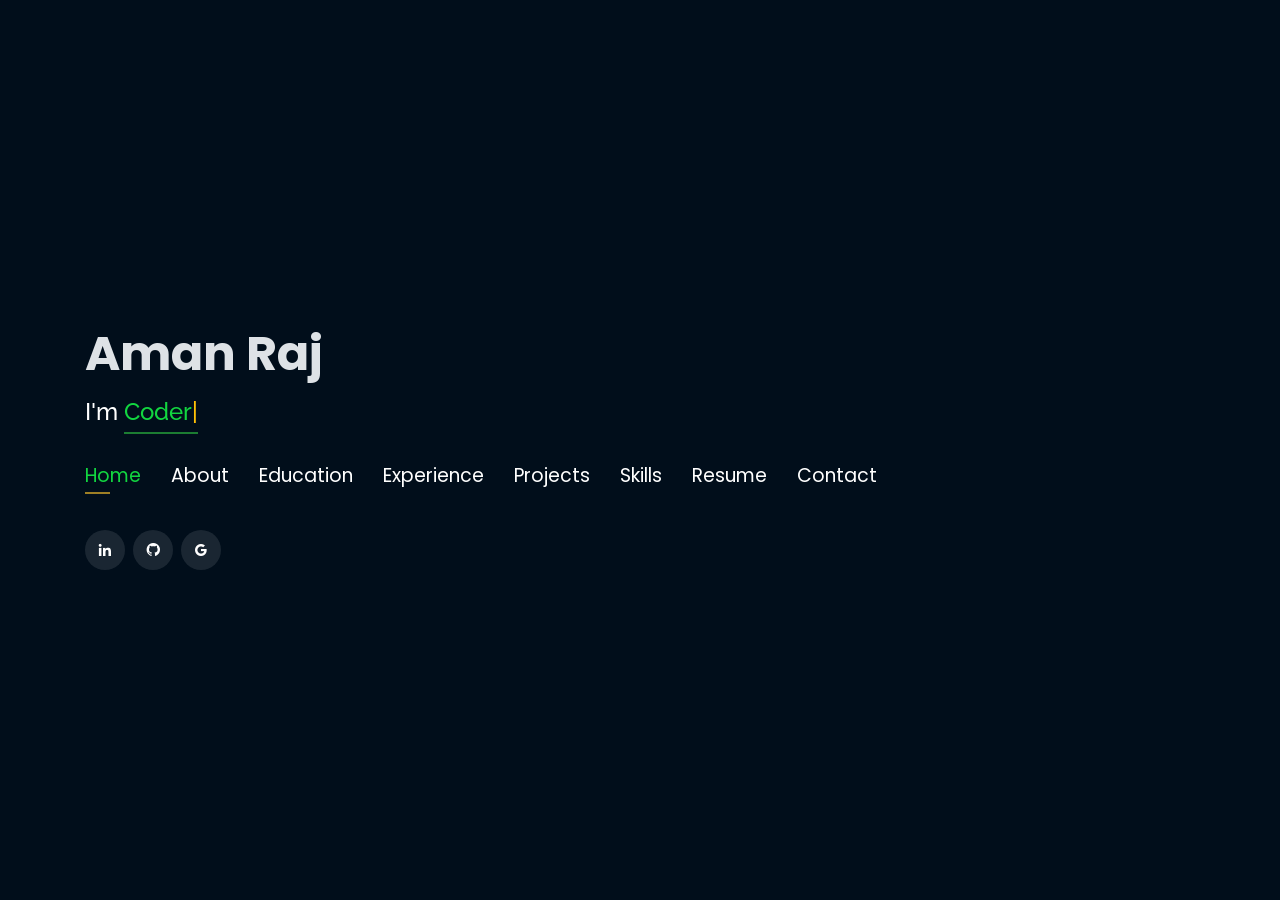
==== index.html @ cc7e412e "add files" ====
<!DOCTYPE html>
<html lang="en">

<head>
  <!-- Google Tag Manager -->
  <script>(function(w,d,s,l,i){w[l]=w[l]||[];w[l].push({'gtm.start':
  new Date().getTime(),event:'gtm.js'});var f=d.getElementsByTagName(s)[0],
  j=d.createElement(s),dl=l!='dataLayer'?'&l='+l:'';j.async=true;j.src=
  'https://www.googletagmanager.com/gtm.js?id='+i+dl;f.parentNode.insertBefore(j,f);
  })(window,document,'script','dataLayer','GTM-5BB8W2X');</script>
  <!-- End Google Tag Manager -->
  <link rel="icon" type="image/png" href="/favicon.png"/>
  <meta charset="utf-8">
  <meta content="width=device-width, initial-scale=1.0" name="viewport">

  <title>Personal Portfolio</title>
  <meta content="" name="descriptison">
  <meta content="" name="keywords">

  <!-- Google Fonts -->
  <link href="https://fonts.googleapis.com/css?family=Open+Sans:300,300i,400,400i,600,600i,700,700i|Raleway:300,300i,400,400i,500,500i,600,600i,700,700i|Poppins:300,300i,400,400i,500,500i,600,600i,700,700i" rel="stylesheet">

  <!-- Vendor CSS Files -->
  <link href="assets/vendor/bootstrap/css/bootstrap.min.css" rel="stylesheet">
  <link href="assets/vendor/icofont/icofont.min.css" rel="stylesheet">
  <link href="assets/vendor/remixicon/remixicon.css" rel="stylesheet">
  <link href="assets/vendor/owl.carousel/assets/owl.carousel.min.css" rel="stylesheet">
  <link href="assets/vendor/boxicons/css/boxicons.min.css" rel="stylesheet">
  <link href="assets/vendor/venobox/venobox.css" rel="stylesheet">

  <!-- Template Main CSS File -->
  <link href="assets/css/style.css" rel="stylesheet">


  <!-- Global site tag (gtag.js) - Google Analytics -->
  <script async src="https://www.googletagmanager.com/gtag/js?id=UA-169007209-3"></script>
  <script>
    window.dataLayer = window.dataLayer || [];
    function gtag(){dataLayer.push(arguments);}
    gtag('js', new Date());

    gtag('config', 'UA-169007209-3');
  </script>



  <!-- =======================================================
  * Template Name: Personal - v2.1.0
  * Template URL: https://bootstrapmade.com/personal-free-resume-bootstrap-template/
  * Author: BootstrapMade.com
  * License: https://bootstrapmade.com/license/
  ======================================================== -->
</head>

<body>
  
  <!-- Google Tag Manager (noscript) -->
  <noscript><iframe src="https://www.googletagmanager.com/ns.html?id=GTM-5BB8W2X"
  height="0" width="0" style="display:none;visibility:hidden"></iframe></noscript>
  <!-- End Google Tag Manager (noscript) -->
  <!-- ======= Header ======= -->
  <header id="header" class="header-tops">

    <div class="container">

      <h1><a href="index.html">Aman Raj</a></h1>
      <h2 style="color:#fff">I'm <span class="typing" style="color:#12D640"></span></h2>
      <nav class="nav-menu d-none d-lg-block">
        <ul>
          <li class="active"><a href="#header"> <span>Home</span></a></li>
          <li><a href="#about"><span>About</span></a></li>
          <li><a href="#education"> <span>Education</span></a></li>
          <li><a href="#experience"> <span>Experience</span></a></li>
<!--          <li><a href="#projects"> <span>Projects</span></a></li>-->
          <li><a href="#portfolio"> <span>Projects</span></a></li>
          <li><a href="#skills"> <span>Skills</span></a></li>
          <li><a href="https://drive.google.com/file/d/1rCUvZaXjs5bIkrkBVjjn62dwMAgviF5z/view?usp=sharing" target="_blank"> <span>Resume</span></a></li>
          <!-- <li><a href="#links"> <span>Resume & Links</span></a></li> -->
          <li><a href="#contacts"> <span>Contact</span></a></li>

        </ul>
      </nav><!-- .nav-menu -->

      <div class="social-links">
          <a href="https://www.linkedin.com/in/aman-raj-261046276/" target="_blank" class="linkedin"><i class="bx bxl-linkedin"></i></a>
          <a href="https://github.com/rajaman21" target="_blank" class="github"><i class="bx bxl-github"></i></a>
          <a href="mailto:amanraj4718@gmail.com" target="_blank" class="google"><i class="bx bxl-google"></i></a>

      </div>

    </div>
  </header><!-- End Header -->

  <!-- ======= About Section ======= -->
  <section id="about" class="about">

    <!-- ======= About Me ======= -->
    <div class="about-me container">

      <div class="section-title">
        <h2>About</h2>
      </div>

      <div class="row">
        <div class="col-lg-4" data-aos="fade-right">
          <img src="assets/img/pic.jpg" class="img-fluid" alt="">
        </div>
        <div class="col-lg-8 pt-4 pt-lg-0 content" data-aos="fade-left">
          <p>Focused and enthusiastic developer with a keen interest in software development and artificial intelligence. By comprehensive exposure
            to the underlying concepts and applying them vividly to various projects, my love for these domains came into being.
            I am a passionate individual who thrives to build and apply algorithms to solve real-world industry problems.
          </p>
          <div class="row">
            <div class="col-lg-6">
              <ul>
                <li><i class="icofont-rounded-right"></i> <strong>Birthday:</strong> 21 March 2003</li>
                <li><i class="icofont-rounded-right"></i> <strong>Phone:</strong> +91 7209632003</li>
              </ul>
            </div>
            <div class="col-lg-6">
              <ul>
                <li><i class="icofont-rounded-right"></i> <strong>City:</strong> Patna, Bihar</li>
                <li><i class="icofont-rounded-right"></i> <strong>Email:</strong> amanraj4718@gmail.com</li>
              </ul>
            </div>
          </div>
        </div>
      </div>

    </div><!-- End About Me -->

    <!-- ======= Interests ======= -->
    <div class="interests container">

      <div class="section-title">
        <h2>Interests</h2>
      </div>

      <div class="row">
        <div class="col-lg-3 col-md-4">
          <div class="icon-box">
            <i class="ri-global-line" style="color: #ffbb2c;"></i>
            <h3>Software Development</h3>
          </div>
        </div>
        <div class="col-lg-3 col-md-4 mt-4 mt-md-0">
          <div class="icon-box">
            <i class="ri-database-2-line" style="color: #5578ff;"></i>
            <h3>Machine Learning</h3>
          </div>
        </div>
        <div class="col-lg-3 col-md-4 mt-4 mt-md-0">
          <div class="icon-box">
            <i class="ri-camera-3-line" style="color: #e80368;"></i>
            <h3>Computer Vision</h3>
          </div>
        </div>
        <div class="col-lg-3 col-md-4 mt-4 mt-lg-0">
          <div class="icon-box">
            <i class="ri-english-input" style="color: #1c7d32;"></i>
            <h3>Natural Language Processing</h3>
          </div>
        </div>
        <div class="col-lg-3 col-md-4 mt-4">
          <div class="icon-box">
            <i class="ri-code-s-slash-fill" style="color: #28a745;"></i>
            <h3>Software Engineering</h3>
          </div>
        </div>
        <div class="col-lg-3 col-md-4 mt-4">
          <div class="icon-box">
            <i class="ri-bar-chart-box-line" style="color: #f1081f;"></i>
            <h3>Visualization</h3>
          </div>
        </div>
        <div class="col-lg-3 col-md-4 mt-4">
          <div class="icon-box">
            <i class="ri-file-list-3-line" style="color: #47aeff;"></i>
            <h3>Algorithms</h3>
          </div>
        </div>
        <div class="col-lg-3 col-md-4 mt-4">
          <div class="icon-box">
            <i class="ri-image-line" style="color: #ffc107;"></i>
            <h3>Image Processing</h3>
          </div>
        </div>
      </div>

    </div><!-- End Interests -->
  </section><!-- End About Section -->



  <!-- ======= Education Section ======= -->
  <section id="education" class="services">
    <div class="container">
      <div class="section-title">
        <h2>Education</h2>
      </div>
      <div class="row">
        <div class="col-lg-12" data-aos="fade-up" style="display: inline-block;">


            <div class="col-md-4 mt-4 mt-md-0 icon-box" data-aos="fade-up" data-aos-delay="100" style="padding:0px 0px;padding-bottom: 5px;display: inline-block;">
              <img src="assets/img/education/DSU.jpeg" class="img-fluid" alt="">
              <!-- <h4 style="text-align:left;"><a href="https://www.dsu.edu/" target="_blank" style="color:#12d640">Arizona State University</a><br> </h4> -->
              <p style="text-align:left;color:#fff;padding: 5px 10px;"><em>B-Tech in Computer Science & Technology</em></p>
              <h5 style="text-align:left;padding: 0px 10px;">November 2021 - Present</h5>
              <h6 style="text-align:left;color:#fff;padding: 0px 10px;">Relevant Coursework</h6>
              <ul style="text-align:left;color:#fff;">
                <li>Database Management Systems</li>
                <li>Machine Learning</li>
                <li>Cloud Computing</li>
                <li>Computer Networks</li>
                <li>Data Structures & Algorithms</li>
              </ul>
            </div>
          </div>
        </div>
      </div>


    <div class="portfolio">
    <div class="container">
      <div class="section-title">
        <h2>Online Certification</h2>
      </div>

      <div class="row portfolio-container" style="position: relative; height: 437.75px;">

         <div class="col-lg-4 col-md-6 portfolio-item filter-app" style="position: absolute; left: 0px; top: 0px;">
          <div class="portfolio-wrap">
            <img src="assets/img/certification/ibm.jpg" class="img-fluid" alt="">
            <div class="portfolio-info">
              <h4>Data Analysis with Python</h4>
              <div class="portfolio-links">
                <a href="https://drive.google.com/file/d/1qhTGx3NTEVGeDggSspcjqLurjHKlNGKD/view?usp=sharing" target="_blank" title="Certificate"><i class="bx bx-link"></i></a>
              </div>
            </div>
           </div>
          </div>

        <div class="col-lg-4 col-md-6 portfolio-item filter-app" style="position: absolute; left: 370px; top: 0px;">
          <div class="portfolio-wrap">
            <img src="assets/img/certification/ibm.jpg" class="img-fluid" alt="">
            <div class="portfolio-info">
              <h4>SQL and Relational Databases</h4>
              <div class="portfolio-links">
                <a href="https://drive.google.com/file/d/1ewJLx1FIgBzzCbP6WjT9K5YhvsHItFv3/view?usp=sharing" target="_blank" title="Certificate"><i class="bx bx-link"></i></a>
              </div>
            </div>
          </div>
        </div>

        <div class="col-lg-4 col-md-6 portfolio-item filter-app" style="position: absolute; left: 740px; top: 0px;">
          <div class="portfolio-wrap">
            <img src="assets/img/certification/ibm.jpg" class="img-fluid" alt="">
            <div class="portfolio-info">
              <h4>Data Science</h4>
              <div class="portfolio-links">
                <a href="https://drive.google.com/file/d/1abr73ZVNNr8L0_m332zTNsrvBi9qImm8/view?usp=sharing" target="_blank" title="Certificate"><i class="bx bx-link"></i></a>
              </div>
            </div>
          </div>
        </div>

        <div class="col-lg-4 col-md-6 portfolio-item filter-project" style="position: absolute; left: 0px; top: 218.875px;">
          <div class="portfolio-wrap">
            <img src="assets/img/certification/ibm.jpg" class="img-fluid" alt="">
            <div class="portfolio-info">
              <h4>Machine Learning with Python</h4>
              <div class="portfolio-links">
                <a href="https://drive.google.com/file/d/1FSwPt19EzY_tpvqkE6igtLf3gccKcssC/view?usp=sharing" target="_blank" title="Certificate"><i class="bx bx-link"></i></a>
              </div>
            </div>
          </div>
        </div>

        <div class="col-lg-4 col-md-6 portfolio-item filter-project" style="position: absolute; left: 370px; top: 218.875px;">
          <div class="portfolio-wrap">
            <img src="assets/img/certification/ibm.jpg" class="img-fluid" alt="">
            <div class="portfolio-info">
              <h4>Machine Learning with Python</h4>
              <div class="portfolio-links">
                <a href="https://drive.google.com/file/d/1p7P_ab0WybbOplTFZCdq9q0QwTHLQOhR/view?usp=sharing" target="_blank" title="Certificate"><i class="bx bx-link"></i></a>
              </div>
            </div>
          </div>
        </div>


        <div class="col-lg-4 col-md-6 portfolio-item filter-project" style="position: absolute; left: 740px; top: 218.875px;">
          <div class="portfolio-wrap">
            <img src="assets/img/certification/nptel.png" class="img-fluid" alt="">
            <div class="portfolio-info">
              <h4>Cloud Computing</h4>
              <div class="portfolio-links">
                <a href="https://drive.google.com/file/d/15jn6gqYDzASClsEcPkW8KqH2ZEITKSFO/view?usp=sharing" target="_blank" title="Certificate"><i class="bx bx-link"></i></a>
              </div>
            </div>
          </div>
        </div>

      </div>
    </div>
    </div>

  </section>
  <!-- End Education Section -->



  <!-- Start Experience Section -->

  <section id="experience" class="services">
    <div class="container">
      <div class="section-title">
        <h2>Experience</h2>
      </div>
      <div class="row">
          <div class="col-lg-12" data-aos="fade-up">
              <div class="col-md-12 mt-4 mt-md-0 icon-box" data-aos="fade-up" data-aos-delay="100">
                <h4 style="text-align:left;"><a href="https://www.codsoft.in/" style="color:#12d640">CodSoft</a><br> </h4>
                <h5 style="text-align:left;">November 2023 - December 2023</h5>
                <p style="text-align:left;color:#fff"><em>Python Programming Intern </em></p>
                <ul style="text-align:left;">
                  <li>Developed a Python-based To-Do List application with features for task creation, updating, and tracking, 
providing an efficient command-line interface for task management. </li>
                  <li>Developed a Python-based calculator to perform basic arithmetic operations, allowing users to input numbers 
and select operations with real-time result display. </li>
                  <li>Created a Python-based password generator to produce strong, random passwords, enabling users to specify 
length and complexity for enhanced security. </li>
                  <li>Built an interactive Python-based Rock-Paper-Scissors game with features like random computer selection, 
winner determination, score tracking, and a user-friendly interface.  </li>
                </ul>
              </div>
              <div class="col-md-12 mt-4 mt-md-0 icon-box" data-aos="fade-up" data-aos-delay="100">
                <h4 style="text-align:left;"><a href="https://aibricks.in/" style="color:#12d640">AiBricks Pvt. Ltd.</a><br> </h4>
                <h5 style="text-align:left;">February 2025 - March 2025</h5>
                <p style="text-align:left;color:#fff"><em>Machine Learning with Python Intern</em></p>
                <ul style="text-align:left;">
                  <li>Worked on the project "Analysis of Electricity Consumption", involving data preprocessing, statistical 
analysis, and predictive modeling. </li>
                  <li>Applied ML algorithms to derive insights from electricity consumption datasets.</li>
                  <li>Recognized for strong discipline and performance during the internship. </li>
                </ul>
              </div>
          </div>
        </div>
    </div>
  </section>

  <!-- End Experience Section -->



  <!-- Start Project Section -->
  <section id="portfolio" class="portfolio">
    <div class="container">

      <div class="section-title">
        <h2>Projects</h2>
      </div>

      <div class="row">
        <div class="col-lg-12 d-flex justify-content-center">
          <ul id="portfolio-flters">
            <li data-filter="*" class="filter-active">All</li>
            <li data-filter=".filter-app">Web-App</li>
            <li data-filter=".filter-project">Project</li>
          </ul>
        </div>
      </div>

      <div class="row portfolio-container">

        <div class="col-lg-4 col-md-6 portfolio-item filter-app">
          <center><h4>EduConnect</h4></center>
          <div class="portfolio-wrap">
            <img src="assets/img/project/educonnect.png" class="img-fluid" alt="">
            <div class="portfolio-info">
              
              <div class="portfolio-links">
                <a href="projects/educonnect.html" data-gall="portfolioDetailsGallery" data-vbtype="iframe" class="venobox" title="Project Details"><i class="bx bx-info-circle"></i></a>
              </div>
            </div>
          </div>
        </div>

        <div class="col-lg-4 col-md-6 portfolio-item filter-app">
          <center><h4>College Admission Prediction</h4></center>
          <div class="portfolio-wrap">
            <img src="assets/img/project/admission_prediction.png" class="img-fluid" alt="">
            <div class="portfolio-info">
              
              <div class="portfolio-links">
                <a href="projects/admission_prediction.html" data-gall="portfolioDetailsGallery" data-vbtype="iframe" class="venobox" title="Project Details"><i class="bx bx-info-circle"></i></a>
              </div>
            </div>
          </div>
        </div>

        <div class="col-lg-4 col-md-6 portfolio-item filter-app">
          <center><h4>Blood bank</h4></center>
          <div class="portfolio-wrap">
            <img src="assets/img/project/blood.png" class="img-fluid" alt="">
            <div class="portfolio-info">
              
              <div class="portfolio-links">
                <a href="projects/Blood_bank.html" data-gall="portfolioDetailsGallery" data-vbtype="iframe" class="venobox" title="Project Details"><i class="bx bx-info-circle"></i></a>
              </div>
            </div>
          </div>
        </div>

        <div class="col-lg-4 col-md-6 portfolio-item filter-project">
          <!-- <br> -->
          <center><h4>Flood Detection</h4></center>
          <div class="portfolio-wrap">
            <img src="assets/img/project/flood_detection.png" class="img-fluid" alt="">
            <div class="portfolio-info">
              <h4>Resume Section Classifier</h4>
              <div class="portfolio-links">
                <a href="projects/flood_detection.html" data-gall="portfolioDetailsGallery" data-vbtype="iframe" class="venobox" title="Project Details"><i class="bx bx-info-circle"></i></a>
              </div>
            </div>
          </div>
        </div>

        <div class="col-lg-4 col-md-6 portfolio-item filter-project">
          <center><h4>Electricity Consumption</h4></center>
          <div class="portfolio-wrap">
            <img src="assets/img/project/electricity.png" class="img-fluid" alt="">
            <div class="portfolio-info">
              <div class="portfolio-links">
                <a href="projects/electricity.html" data-gall="portfolioDetailsGallery" data-vbtype="iframe" class="venobox" title="Project Details"><i class="bx bx-info-circle"></i></a>
              </div>
            </div>
          </div>
        </div>

         <!-- <div class="col-lg-4 col-md-6 portfolio-item filter-app">
          <br>
          <center><h4>Tech Blog</h4></center>
          <div class="portfolio-wrap">
            <img src="assets/img/project/blog.jpg" class="img-fluid" alt="">
            <div class="portfolio-info">
              <div class="portfolio-links">
                <a href="projects/blog.html" data-gall="portfolioDetailsGallery" data-vbtype="iframe" class="venobox" title="Project Details"><i class="bx bx-info-circle"></i></a>
              </div>
            </div>
          </div>
        </div> -->

        <!-- <div class="col-lg-4 col-md-6 portfolio-item filter-app">
          <center><h4>ML-DL Web-App</h4></center>
          <div class="portfolio-wrap">
            <img src="assets/img/project/ml.jpg" class="img-fluid" alt="">
            <div class="portfolio-info">
              <div class="portfolio-links">
                <a href="projects/ml.html" data-gall="portfolioDetailsGallery" data-vbtype="iframe" class="venobox" title="Project Details"><i class="bx bx-info-circle"></i></a>
              </div>
            </div>
          </div>
        </div> -->        

        <!-- <div class="col-lg-4 col-md-6 portfolio-item filter-project">
          <center><h4>Image Generator</h4></center>
          <div class="portfolio-wrap">
            <img src="assets/img/project/gan.jpg" class="img-fluid" alt="">
            <div class="portfolio-info">
              <div class="portfolio-links">
                <a href="projects/gan.html" data-gall="portfolioDetailsGallery" data-vbtype="iframe" class="venobox" title="Project Details"><i class="bx bx-info-circle"></i></a>
              </div>
            </div>
          </div>
        </div> -->

      </div>
    </div>
  </section>

  <!-- End Project Section -->



  <!-- Start Skills Section -->

  <section id="skills" class="services">
    <div class="container">
      <div class="section-title">
        <h2>Skills</h2>
      </div>
      <div class="row">
        <div class="col-lg-12" data-aos="fade-up">
          <div class="col-md-12 mt-4 mt-md-0 icon-box" data-aos="fade-up" data-aos-delay="100" style="background:#fff">
            <h4 style="text-align:left;color:#09203a">Languages and Databases</h4>
                <p style="text-align:left;">
                  <img src="https://www.vectorlogo.zone/logos/python/python-horizontal.svg" alt="vectorlogo.zone" height="50" width="150">
                  <img src="https://www.vectorlogo.zone/logos/java/java-horizontal.svg" alt="vectorlogo.zone" height="50" width="120">
                  <img src="https://www.vectorlogo.zone/logos/w3_html5/w3_html5-ar21.svg" alt="vectorlogo.zone">
                  <img src="https://upload.wikimedia.org/wikipedia/commons/d/d5/CSS3_logo_and_wordmark.svg" alt="upload.wikimedia.org" height="60" width="90">
                  <img src="https://www.vectorlogo.zone/logos/mysql/mysql-horizontal.svg" alt="vectorlogo.zone" height="70" width="130">
                  

                </p>
            </div>
            <div class="col-md-12 mt-4 mt-md-0 icon-box" data-aos="lefade-up" data-aos-delay="100" style="background:#fff">
              <h4 style="text-align:left;color:#09203a">Frameworks</h4>
                <p style="text-align:left;">
                  <img src="https://www.vectorlogo.zone/logos/djangoproject/djangoproject-ar21.svg" alt="vectorlogo.zone">
                  <img src="https://www.vectorlogo.zone/logos/nodejs/nodejs-horizontal.svg" alt="vectorlogo.zone">
                  <img src="https://www.vectorlogo.zone/logos/getbootstrap/getbootstrap-ar21.svg" alt="vectorlogo.zone">
                  <img src="https://www.vectorlogo.zone/logos/tensorflow/tensorflow-ar21.svg" alt="vectorlogo.zone">
                  <img src="https://www.vectorlogo.zone/logos/pytorch/pytorch-ar21.svg" alt="vectorlogo.zone">
                  <img src="https://www.vectorlogo.zone/logos/opencv/opencv-ar21.svg" alt="vectorlogo.zone">
                  <img src="https://upload.wikimedia.org/wikipedia/commons/0/05/Scikit_learn_logo_small.svg" alt="upload.wikimedia.org" width="90" height="70">
              </p>
          </div>
          <div class="col-md-12 mt-4 mt-md-0 icon-box" data-aos="lefade-up" data-aos-delay="100" style="background:#fff">
              <h4 style="text-align:left;color:#09203a">Tools</h4>
                <p style="text-align:left;">
                  <img src="https://www.vectorlogo.zone/logos/git-scm/git-scm-ar21.svg" alt="vectorlogo.zone">
                  <img src="https://www.vectorlogo.zone/logos/amazon_aws/amazon_aws-ar21.svg" alt="vectorlogo.zone">
                  <img src="https://www.vectorlogo.zone/logos/google_cloud/google_cloud-ar21.svg" alt="vectorlogo.zone">
                  <img src="https://www.vectorlogo.zone/logos/jupyter/jupyter-ar21.svg" alt="vectorlogo.zone">
              </p>
          </div>
        </div>
      </div>
    </div>
  </section>

  <!-- End Skills Section -->



  <!-- Start Contact Section -->

  <section id="contacts" class="contact">
    <div class="container">

      <div class="section-title">
        <h2>Contact</h2>
      </div>

      <div class="row mt-2">

        <div class="col-md-6 d-flex align-items-stretch">
          <div class="info-box">
            <i class="bx bx-map"></i>
            <h3>My Address</h3>
            <p>Singh Nagar Road</p>
            <p>Mithila Colony</p>
            <p>Patna, Bihar</p>
          </div>
        </div>

        <div class="col-md-6 mt-4 mt-md-0 d-flex align-items-stretch">
          <div class="info-box">
            <i class="bx bx-share-alt"></i>
            <h3>Social Profiles</h3>
            <div class="social-links">
              <a href="https://www.linkedin.com/in/aman-raj-261046276/" target="_blank" class="linkedin"><i class="bx bxl-linkedin"></i></a>
              <a href="https://github.com/rajaman21" target="_blank" class="github"><i class="bx bxl-github"></i></a>
              <a href="mailto:amanraj4718@gmail.com" target="_blank" class="google"><i class="bx bxl-google"></i></a>

            </div>
          </div>
        </div>

        <div class="col-md-6 mt-4 d-flex align-items-stretch">
          <div class="info-box">
            <i class="bx bx-envelope"></i>
            <h3>Email</h3>
            <p>amanraj4718@gmail.com</p>
            <p>eng21ct0003@dsu.edu.in</p>
          </div>
        </div>
        <div class="col-md-6 mt-4 d-flex align-items-stretch">
          <div class="info-box">
            <i class="bx bx-phone-call"></i>
            <h3>Contact</h3>
            <p>+91 7209632003</p>
          </div>
        </div>
      </div>
      <!-- <div id="sfczmlqxr5caww28rswrt8849ghbekgnh3j" ></div><script type="text/javascript" src="https://counter1.stat.ovh/private/counter.js?c=zmlqxr5caww28rswrt8849ghbekgnh3j&down=async" async></script><noscript><a href="https://www.freecounterstat.com" title="free web counter"><img src="https://counter1.stat.ovh/private/freecounterstat.php?c=zmlqxr5caww28rswrt8849ghbekgnh3j" border="0" title="free web counter" alt="free web counter" style="visibility: none;"></a></noscript> -->
    </div>
  </section>

  <!-- End Contact Section -->

  <!-- Vendor JS Files -->
  <script src="assets/vendor/jquery/jquery.min.js"></script>
  <script src="assets/vendor/bootstrap/js/bootstrap.bundle.min.js"></script>
  <script src="assets/vendor/jquery.easing/jquery.easing.min.js"></script>
  <script src="assets/vendor/php-email-form/validate.js"></script>
  <script src="assets/vendor/waypoints/jquery.waypoints.min.js"></script>
  <script src="assets/vendor/counterup/counterup.min.js"></script>
  <script src="assets/vendor/owl.carousel/owl.carousel.min.js"></script>
  <script src="assets/vendor/isotope-layout/isotope.pkgd.min.js"></script>
  <script src="assets/vendor/venobox/venobox.min.js"></script>
  <script src="assets/vendor/typed.js/typed.min.js"></script>
  <script type="text/javascript">
    var typed = new Typed('.typing',{
      strings: ["Coder", "Developer", "AI Enthusiast"],
      loop: true,
      typeSpeed: 65,
      backSpeed: 65
    });
  </script>

  <!-- Template Main JS File -->
  <script src="assets/js/main.js"></script>

</body>

</html>
---- assets/css/style.css ----
/**
* Template Name: Personal - v2.1.0
* Template URL: https://bootstrapmade.com/personal-free-resume-bootstrap-template/
* Author: BootstrapMade.com
* License: https://bootstrapmade.com/license/
*/

/*--------------------------------------------------------------
# General
--------------------------------------------------------------*/

body {
  font-family: "Open Sans", sans-serif;
  color: #fff;
  position: relative;
  background: transparent;
}

body::before {
  content: "";
  position: fixed;
  background: #010e1b;
  background-size: cover;
  left: 0;
  right: 0;
  top: 0;
  height: 100vh;
}

@media (min-width: 1024px) {
  body::before {
    background-attachment: fixed;
  }
}

a {
  color: #12d640;
}

a:hover {
  color: #12d640;
  text-decoration: none;
}

h1, h2, h3, h4, h5, h6 {
  font-family: "Raleway", sans-serif;
}


/*--------------------------------------------------------------
# Header
--------------------------------------------------------------*/
#header {
  transition: ease-in-out 0s;
  position: relative;
  height: 100vh;
  display: flex;
  align-items: center;
  z-index: 997;
  overflow-y: auto;
}

#header * {
  transition: ease-in-out 0s;
}

#header h1 {
  font-size: 48px;
  margin-top: 0px;
  padding: 0;
  line-height: 1;
  font-weight: 700;
  font-family: "Poppins", sans-serif;
}

#header h1 a, #header h1 a:hover {
  color: #dee2e6;
  line-height: 1;
  display: inline-block;
}

#header h2 {
  font-size: 24px;
  margin-top: 20px;
  color: #12d640;
}

#header h2 span {
  color: #ffc107;
  border-bottom: 2px solid #1c7d32;
  padding-bottom: 6px;
}

#header img {
  padding: 0;
  margin: 0;
}

#header .social-links {
  margin-top: 40px;
  display: flex;
}

#header .social-links a {
  font-size: 16px;
  display: flex;
  justify-content: center;
  align-items: center;
  background: rgba(255, 255, 255, 0.1);
  color: #fff;
  line-height: 1;
  margin-right: 8px;
  border-radius: 50%;
  width: 40px;
  height: 40px;
}

#header .social-links a:hover {
  background: #1c7d32;
}

@media (max-width: 992px) {
  #header h1 {
    font-size: 36px;
  }
  #header h2 {
    font-size: 20px;
    line-height: 30px;
  }
  #header .social-links {
    margin-top: 15px;
  }
  #header .container {
    display: flex;
    flex-direction: column;
    align-items: center;
  }
}

/*--------------------------------------------------------------
# Navigation Menu
--------------------------------------------------------------*/
/* Desktop Navigation */
.nav-menu {
  margin-top: 35px;
}

.nav-menu ul {
  display: flex;
  margin: 0;
  padding: 0;
  list-style: none;
}

.nav-menu li + li {
  margin-left: 30px;
}

.nav-menu a {
  display: block;
  position: relative;
  color: #fff;
  font-size: 19px;
  font-family: "Poppins", sans-serif;
  font-weight: 400;
}

.nav-menu a:before {
  content: "";
  position: absolute;
  width: 0;
  height: 2px;
  bottom: -4px;
  left: 0;
  background-color: #9e7f25;
  visibility: hidden;
  width: 0px;
  transition: all 0.3s ease-in-out 0s;
}

.nav-menu a:hover:before, .nav-menu li:hover > a:before, .nav-menu .active > a:before {
  visibility: visible;
  width: 25px;
}

.nav-menu a:hover, .nav-menu .active > a, .nav-menu li:hover > a {
  color: #12d640;
  text-decoration: none;
}

/* Mobile Navigation */
.mobile-nav-toggle {
  position: fixed;
  right: 15px;
  top: 15px;
  z-index: 9998;
  border: 0;
  background: none;
  font-size: 24px;
  transition: all 0.4s;
  outline: none !important;
  line-height: 1;
  cursor: pointer;
  text-align: right;
}

.mobile-nav-toggle i {
  color: #fff;
}

.mobile-nav {
  position: fixed;
  top: 55px;
  right: 15px;
  bottom: 15px;
  left: 15px;
  z-index: 9999;
  overflow-y: auto;
  background: rgba(0, 0, 0, 0.7);
  transition: ease-in-out 0s;
  opacity: 0;
  visibility: hidden;
  border-radius: 10px;
  padding: 10px 0;
  border: 2px solid rgba(255, 255, 255, 0.12);
}

.mobile-nav * {
  margin: 0;
  padding: 0;
  list-style: none;
}

.mobile-nav a {
  display: block;
  position: relative;
  color: #fff;
  padding: 10px 20px;
  font-weight: 500;
  outline: none;
}

.mobile-nav a:hover, .mobile-nav .active > a, .mobile-nav li:hover > a {
  color: #1c7d32;
  text-decoration: none;
}

.mobile-nav-overly {
  width: 100%;
  height: 100%;
  z-index: 9997;
  top: 0;
  left: 0;
  position: fixed;
  background: rgba(9, 9, 9, 0.6);
  overflow: hidden;
  display: none;
  transition: ease-in-out 0s;
}

.mobile-nav-active {
  overflow: hidden;
}

.mobile-nav-active .mobile-nav {
  opacity: 1;
  visibility: visible;
}

.mobile-nav-active .mobile-nav-toggle i {
  color: #fff;
}

/* Header Top */
#header.header-top {
  height: 90px;
  position: fixed;
  left: 0;
  top: 0;
  right: 0;
  background: #09203a;
}

#header.header-top .social-links, #header.header-top h2 {
  display: none;
}

#header.header-top h1 {
  margin-right: auto;
  font-size: 36px;
}

#header.header-top .container {
  display: flex;
  align-items: center;
}

#header.header-top .nav-menu {
  margin: 0;
}

@media (max-width: 768px) {
  #header.header-top {
    height: 60px;
  }
  #header.header-top h1 {
    font-size: 26px;
  }
}

/*--------------------------------------------------------------
# Sections General
--------------------------------------------------------------*/
section {
  overflow: hidden;
  position: absolute;
  width: 100%;
  top: 140px;
  bottom: 100%;
  opacity: 0;
  z-index: 2;
}

section.section-show {
  top: 70px;
  bottom: auto;
  opacity: 1;
  padding-bottom: 0px;
}

section .container {
  background: rgba(0, 0, 0, 0);
  padding: 30px;
}

@media (max-width: 768px) {
  section {
    top: 120px;
  }
  section.section-show {
    top: 80px;
  }
}

.section-title h2 {
  font-size: 14px;
  font-weight: 500;
  padding: 0;
  line-height: 1px;
  margin: 0 0 20px 0;
  letter-spacing: 2px;
  text-transform: uppercase;
  color: #dee2e6;
  font-family: "Poppins", sans-serif;
}

.section-title h2::after {
  content: "";
  width: 120px;
  height: 1px;
  display: inline-block;
  background: #dee2e6;
  margin: 4px 10px;
}

.section-title p {
  margin: 0;
  margin: -15px 0 15px 0;
  font-size: 36px;
  font-weight: 700;
  text-transform: uppercase;
  font-family: "Poppins", sans-serif;
  color: #fff;
}

/*--------------------------------------------------------------
# About
--------------------------------------------------------------*/
.about-me .content h3 {
  font-weight: 700;
  font-size: 26px;
  color: #1c7d32;
}

.about-me .content ul {
  list-style: none;
  padding: 0;
}

.about-me .content ul li {
  padding-bottom: 10px;
}

.about-me .content ul i {
  font-size: 20px;
  padding-right: 2px;
  color: #1c7d32;
}

.about-me .content p:last-child {
  margin-bottom: 0;
}

/*--------------------------------------------------------------
# Counts
--------------------------------------------------------------*/
.counts {
  padding: 70px 0 60px;
}

.counts .count-box {
  padding: 30px 30px 25px 30px;
  width: 100%;
  position: relative;
  text-align: center;
  background: rgba(255, 255, 255, 0.08);
}

.counts .count-box i {
  position: absolute;
  top: -25px;
  left: 50%;
  transform: translateX(-50%);
  font-size: 24px;
  background: rgba(255, 255, 255, 0.1);
  padding: 12px;
  color: #1c7d32;
  border-radius: 50px;
}

.counts .count-box span {
  font-size: 36px;
  display: block;
  font-weight: 600;
  color: #fff;
}

.counts .count-box p {
  padding: 0;
  margin: 0;
  font-family: "Raleway", sans-serif;
  font-size: 14px;
}

/*--------------------------------------------------------------
# Skills
--------------------------------------------------------------*/
.skills .progress {
  height: 50px;
  display: block;
  background: none;
}

.skills .progress .skill {
  padding: 0;
  margin: 0 0 6px 0;
  text-transform: uppercase;
  display: block;
  font-weight: 600;
  font-family: "Poppins", sans-serif;
  color: #fff;
}

.skills .progress .skill .val {
  float: right;
  font-style: normal;
}

.skills .progress-bar-wrap {
  background: rgba(255, 255, 255, 0.15);
}

.skills .progress-bar {
  width: 1px;
  height: 10px;
  transition: .9s;
  background-color: #1c7d32;
}

/*--------------------------------------------------------------
# Interests
--------------------------------------------------------------*/
.interests .icon-box {
  display: flex;
  align-items: center;
  padding: 20px;
  background: #09203a;
  transition: ease-in-out 0.3s;
}


.interests .icon-box i {
  font-size: 32px;
  padding-right: 10px;
  line-height: 1;
}

.interests .icon-box h3 {
  font-weight: 700;
  margin: 0;
  padding: 0;
  line-height: 1;
  font-size: 16px;
  color: #fff;
}

.interests .icon-box:hover {
  background: #042b56eb;
}

/*--------------------------------------------------------------
# Testimonials
--------------------------------------------------------------*/
.testimonials .testimonial-item {
  box-sizing: content-box;
  min-height: 320px;
}

.testimonials .testimonial-item .testimonial-img {
  width: 90px;
  border-radius: 50%;
  margin: -40px 0 0 40px;
  position: relative;
  z-index: 2;
  border: 6px solid rgba(255, 255, 255, 0.12);
}

.testimonials .testimonial-item h3 {
  font-size: 18px;
  font-weight: bold;
  margin: 10px 0 5px 45px;
  color: #fff;
}

.testimonials .testimonial-item h4 {
  font-size: 14px;
  color: #999;
  margin: 0 0 0 45px;
}

.testimonials .testimonial-item .quote-icon-left, .testimonials .testimonial-item .quote-icon-right {
  color: rgba(255, 255, 255, 0.25);
  font-size: 26px;
}

.testimonials .testimonial-item .quote-icon-left {
  display: inline-block;
  left: -5px;
  position: relative;
}

.testimonials .testimonial-item .quote-icon-right {
  display: inline-block;
  right: -5px;
  position: relative;
  top: 10px;
}

.testimonials .testimonial-item p {
  font-style: italic;
  margin: 0 15px 0 15px;
  padding: 20px 20px 60px 20px;
  background: rgba(255, 255, 255, 0.1);
  position: relative;
  border-radius: 6px;
  position: relative;
  z-index: 1;
}

.testimonials .owl-nav, .testimonials .owl-dots {
  margin-top: 5px;
  text-align: center;
}

.testimonials .owl-dot {
  display: inline-block;
  margin: 0 5px;
  width: 12px;
  height: 12px;
  border-radius: 50%;
  background-color: rgba(255, 255, 255, 0.3) !important;
}

.testimonials .owl-dot.active {
  background-color: #1c7d32 !important;
}

@media (max-width: 767px) {
  .testimonials {
    margin: 30px 10px;
  }
}

/*--------------------------------------------------------------
# Resume
--------------------------------------------------------------*/
.resume .resume-title {
  font-size: 26px;
  font-weight: 700;
  margin-top: 20px;
  margin-bottom: 20px;
  color: #fff;
}

.resume .resume-item {
  padding: 0 0 20px 20px;
  margin-top: -2px;
  border-left: 2px solid rgba(255, 255, 255, 0.2);
  position: relative;
}

.resume .resume-item h4 {
  line-height: 18px;
  font-size: 18px;
  font-weight: 600;
  text-transform: uppercase;
  font-family: "Poppins", sans-serif;
  color: #1c7d32;
  margin-bottom: 10px;
}

.resume .resume-item h5 {
  font-size: 16px;
  background: rgba(255, 255, 255, 0.15);
  padding: 5px 15px;
  display: inline-block;
  font-weight: 600;
  margin-bottom: 10px;
}

.resume .resume-item ul {
  padding-left: 20px;
}

.resume .resume-item ul li {
  padding-bottom: 10px;
}

.resume .resume-item:last-child {
  padding-bottom: 0;
}

.resume .resume-item::before {
  content: "";
  position: absolute;
  width: 16px;
  height: 16px;
  border-radius: 50px;
  left: -9px;
  top: 0;
  background: #9e7f25;
  border: 2px solid #9e7f25;
}

/*--------------------------------------------------------------
# Services
--------------------------------------------------------------*/
.services .icon-box {
  text-align: center;
  background: #09203a;
  padding: 40px 40px;
  transition: all ease-in-out 0.3s;
  margin: 10px
}

.services .icon-box .icon {
  margin: 0 auto;
  width: 64px;
  height: 64px;
  background: #1c7d32;
  border-radius: 5px;
  transition: all .3s ease-out 0s;
  display: flex;
  align-items: center;
  justify-content: center;
  margin-bottom: 20px;
  transform-style: preserve-3d;
}

.services .icon-box .icon i {
  color: #fff;
  font-size: 28px;
}

.services .icon-box .icon::before {
  position: absolute;
  content: '';
  left: -8px;
  top: -8px;
  height: 100%;
  width: 100%;
  background: rgba(255, 255, 255, 0.15);
  border-radius: 5px;
  transition: all .3s ease-out 0s;
  transform: translateZ(-1px);
}

.services .icon-box h4 {
  font-weight: 700;
  margin-bottom: 15px;
  font-size: 24px;
}

.services .icon-box h4 a {
  color: #fff;
}

.services .icon-box p {
  line-height: 24px;
  font-size: 14px;
  margin-bottom: 0;
}

.services .icon-box:hover {
  background: #042e5f;
  border-color: #1c7d32;
}

.services .icon-box:hover .icon {
  background: #fff;
}

.services .icon-box:hover .icon i {
  color: #1c7d32;
}

.services .icon-box:hover .icon::before {
  background: #35e888;
}

.services .icon-box:hover h4 a, .services .icon-box:hover p {
  color: #12d640;
}

/*--------------------------------------------------------------
# Portfolio
--------------------------------------------------------------*/
.portfolio .portfolio-item {
  margin-bottom: 30px;
}

.portfolio #portfolio-flters {
  padding: 0;
  margin: 0 auto 15px auto;
  list-style: none;
  text-align: center;
  border-radius: 50px;
  padding: 2px 15px;
}

.portfolio #portfolio-flters li {
  cursor: pointer;
  display: inline-block;
  padding: 8px 16px 10px 16px;
  font-size: 14px;
  font-weight: 600;
  line-height: 1;
  text-transform: uppercase;
  color: #fff;
  background: rgba(255, 255, 255, 0.1);
  margin: 0 3px 10px 3px;
  transition: all 0.3s ease-in-out;
  border-radius: 4px;
}

.portfolio #portfolio-flters li:hover, .portfolio #portfolio-flters li.filter-active {
  background: #1c7d32;
}

.portfolio #portfolio-flters li:last-child {
  margin-right: 0;
}

.portfolio .portfolio-wrap {
  transition: 0.3s;
  position: relative;
  overflow: hidden;
  z-index: 1;
  background: rgba(0, 0, 0, 0.6);
}

.portfolio .portfolio-wrap::before {
  content: "";
  background: rgba(0, 0, 0, 0.6);
  position: absolute;
  left: 30px;
  right: 30px;
  top: 30px;
  bottom: 30px;
  transition: all ease-in-out 0.3s;
  z-index: 2;
  opacity: 0;
}

.portfolio .portfolio-wrap .portfolio-info {
  opacity: 0;
  position: absolute;
  top: 0;
  left: 0;
  right: 0;
  bottom: 0;
  text-align: center;
  z-index: 3;
  transition: all ease-in-out 0.3s;
  display: flex;
  flex-direction: column;
  justify-content: center;
  align-items: center;
}

.portfolio .portfolio-wrap .portfolio-info::before {
  display: block;
  content: "";
  width: 48px;
  height: 48px;
  position: absolute;
  top: 35px;
  left: 35px;
  border-top: 3px solid #fff;
  border-left: 3px solid #fff;
  transition: all 0.5s ease 0s;
  z-index: 9994;
}

.portfolio .portfolio-wrap .portfolio-info::after {
  display: block;
  content: "";
  width: 48px;
  height: 48px;
  position: absolute;
  bottom: 35px;
  right: 35px;
  border-bottom: 3px solid #fff;
  border-right: 3px solid #fff;
  transition: all 0.5s ease 0s;
  z-index: 9994;
}

.portfolio .portfolio-wrap .portfolio-info h4 {
  font-size: 20px;
  color: #fff;
  font-weight: 600;
}

.portfolio .portfolio-wrap .portfolio-info p {
  color: #ffffff;
  font-size: 14px;
  text-transform: uppercase;
  padding: 0;
  margin: 0;
}

.portfolio .portfolio-wrap .portfolio-links {
  text-align: center;
  z-index: 4;
}

.portfolio .portfolio-wrap .portfolio-links a {
  color: #fff;
  margin: 0 2px;
  font-size: 28px;
  display: inline-block;
  transition: 0.3s;
}

.portfolio .portfolio-wrap .portfolio-links a:hover {
  color: #63eda3;
}

.portfolio .portfolio-wrap:hover::before {
  top: 0;
  left: 0;
  right: 0;
  bottom: 0;
  opacity: 1;
}

.portfolio .portfolio-wrap:hover .portfolio-info {
  opacity: 1;
}

.portfolio .portfolio-wrap:hover .portfolio-info::before {
  top: 15px;
  left: 15px;
}

.portfolio .portfolio-wrap:hover .portfolio-info::after {
  bottom: 15px;
  right: 15px;
}

/*--------------------------------------------------------------
# Contact
--------------------------------------------------------------*/
.contact .info-box {
  color: #444444;
  padding: 20px;
  width: 100%;
  background: #09203a;
}

.contact .info-box i.bx {
  font-size: 24px;
  color: #dee2e6;
  border-radius: 50%;
  padding: 14px;
  float: left;
  background: rgba(255, 255, 255, 0.1);
}

.contact .info-box h3 {
  font-size: 20px;
  color: #28a745;
  font-weight: 700;
  margin: 10px 0 8px 68px;
}

.contact .info-box p {
  padding: 0;
  color: #fff;
  line-height: 24px;
  font-size: 14px;
  margin: 0 0 0 68px;
}

.contact .info-box .social-links {
  margin: 5px 0 0 68px;
  display: flex;
}

.contact .info-box .social-links a {
  font-size: 18px;
  display: inline-block;
  color: #fff;
  line-height: 1;
  margin-right: 12px;
  transition: 0.3s;
}

.contact .info-box .social-links a:hover {
  color: #12d640;
}

.contact .php-email-form {
  padding: 30px;
  background: rgba(255, 255, 255, 0.08);
}

.contact .php-email-form .validate {
  display: none;
  color: red;
  margin: 0 0 15px 0;
  font-weight: 400;
  font-size: 13px;
}

.contact .php-email-form .error-message {
  display: none;
  background: rgba(255, 255, 255, 0.08);
  background: #ed3c0d;
  text-align: center;
  padding: 15px;
  font-weight: 600;
}

.contact .php-email-form .sent-message {
  display: none;
  background: rgba(255, 255, 255, 0.08);
  background: #1c7d32;
  text-align: center;
  padding: 15px;
  font-weight: 600;
}

.contact .php-email-form .loading {
  display: none;
  background: rgba(255, 255, 255, 0.08);
  text-align: center;
  padding: 15px;
}

.contact .php-email-form .loading:before {
  content: "";
  display: inline-block;
  border-radius: 50%;
  width: 24px;
  height: 24px;
  margin: 0 10px -6px 0;
  border: 3px solid #1c7d32;
  border-top-color: #eee;
  -webkit-animation: animate-loading 1s linear infinite;
  animation: animate-loading 1s linear infinite;
}

.contact .php-email-form input, .contact .php-email-form textarea {
  border-radius: 0;
  box-shadow: none;
  font-size: 14px;
  background: rgba(255, 255, 255, 0.08);
  border: 0;
  transition: 0.3s;
  color: #fff;
}

.contact .php-email-form input:focus, .contact .php-email-form textarea:focus {
  background-color: rgba(255, 255, 255, 0.11);
}

.contact .php-email-form input::-webkit-input-placeholder, .contact .php-email-form textarea::-webkit-input-placeholder {
  color: rgba(255, 255, 255, 0.3);
  opacity: 1;
}

.contact .php-email-form input::-moz-placeholder, .contact .php-email-form textarea::-moz-placeholder {
  color: rgba(255, 255, 255, 0.3);
  opacity: 1;
}

.contact .php-email-form input:-ms-input-placeholder, .contact .php-email-form textarea:-ms-input-placeholder {
  color: rgba(255, 255, 255, 0.3);
  opacity: 1;
}

.contact .php-email-form input::-ms-input-placeholder, .contact .php-email-form textarea::-ms-input-placeholder {
  color: rgba(255, 255, 255, 0.3);
  opacity: 1;
}

.contact .php-email-form input::placeholder, .contact .php-email-form textarea::placeholder {
  color: rgba(255, 255, 255, 0.3);
  opacity: 1;
}

.contact .php-email-form input {
  padding: 20px 15px;
}

.contact .php-email-form textarea {
  padding: 12px 15px;
}

.contact .php-email-form button[type="submit"] {
  background: #1c7d32;
  border: 0;
  padding: 10px 30px;
  color: #fff;
  transition: 0.4s;
  border-radius: 4px;
}

.contact .php-email-form button[type="submit"]:hover {
  background: #15bb62;
}

@-webkit-keyframes animate-loading {
  0% {
    transform: rotate(0deg);
  }
  100% {
    transform: rotate(360deg);
  }
}

@keyframes animate-loading {
  0% {
    transform: rotate(0deg);
  }
  100% {
    transform: rotate(360deg);
  }
}

/*--------------------------------------------------------------
# Credits
--------------------------------------------------------------*/
.credits {
  position: fixed;
  right: 15px;
  bottom: 15px;
  font-size: 13px;
  color: #fff;
  z-index: 1;
}

.credits a {
  color: #1c7d32;
  transition: 0.3s;
}

.credits a:hover {
  color: #fff;
}

@media (max-width: 992px) {
  .credits {
    left: 50%;
    right: 0;
    transform: translateX(-50%);
  }
}
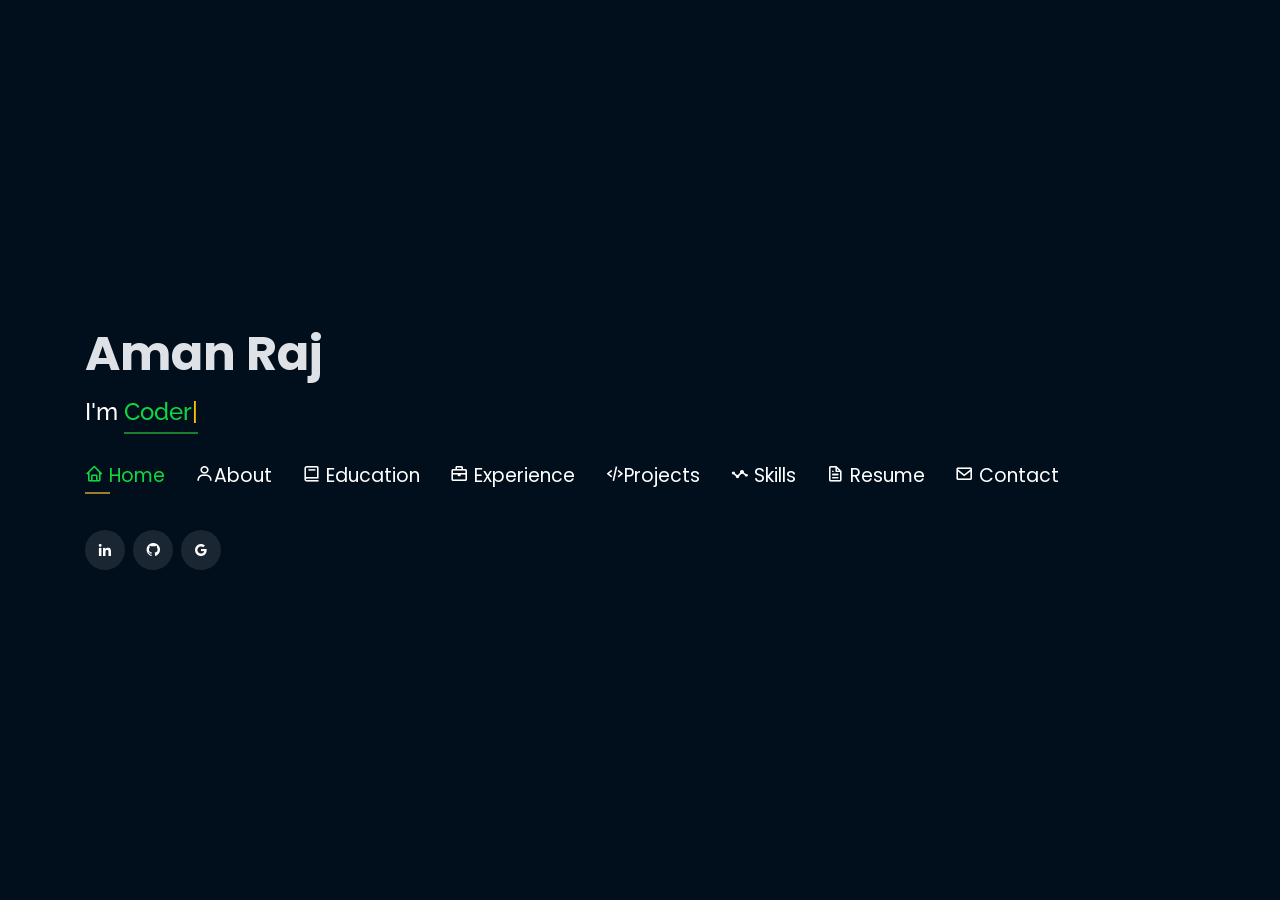
==== commit 1069c770: "Update index.html" ====
--- a/index.html
+++ b/index.html
@@ -67,16 +67,16 @@
       <h2 style="color:#fff">I'm <span class="typing" style="color:#12D640"></span></h2>
       <nav class="nav-menu d-none d-lg-block">
         <ul>
-          <li class="active"><a href="#header"> <span>Home</span></a></li>
-          <li><a href="#about"><span>About</span></a></li>
-          <li><a href="#education"> <span>Education</span></a></li>
-          <li><a href="#experience"> <span>Experience</span></a></li>
+          <li class="active"><a href="#header"><i class="bx bx-home"></i> <span>Home</span></a></li>
+          <li><a href="#about"><i class="bx bx-user"></i><span>About</span></a></li>
+          <li><a href="#education"><i class="bx bx-book"></i> <span>Education</span></a></li>
+          <li><a href="#experience"><i class="bx bx-briefcase"></i> <span>Experience</span></a></li>
 <!--          <li><a href="#projects"> <span>Projects</span></a></li>-->
-          <li><a href="#portfolio"> <span>Projects</span></a></li>
-          <li><a href="#skills"> <span>Skills</span></a></li>
-          <li><a href="https://drive.google.com/file/d/1rCUvZaXjs5bIkrkBVjjn62dwMAgviF5z/view?usp=sharing" target="_blank"> <span>Resume</span></a></li>
+          <li><a href="#portfolio"> <i class="bx bx-code-alt"></i><span>Projects</span></a></li>
+          <li><a href="#skills"><i class="bx bx-stats"></i> <span>Skills</span></a></li>
+          <li><a href="https://drive.google.com/file/d/1b_YlGkxVbWXFlI1YsleMU0yRQE3JPFiT/view?usp=sharing" target="_blank"><i class="bx bx-file"></i> <span>Resume</span></a></li>
           <!-- <li><a href="#links"> <span>Resume & Links</span></a></li> -->
-          <li><a href="#contacts"> <span>Contact</span></a></li>
+          <li><a href="#contacts"><i class="bx bx-envelope"></i> <span>Contact</span></a></li>
 
         </ul>
       </nav><!-- .nav-menu -->
